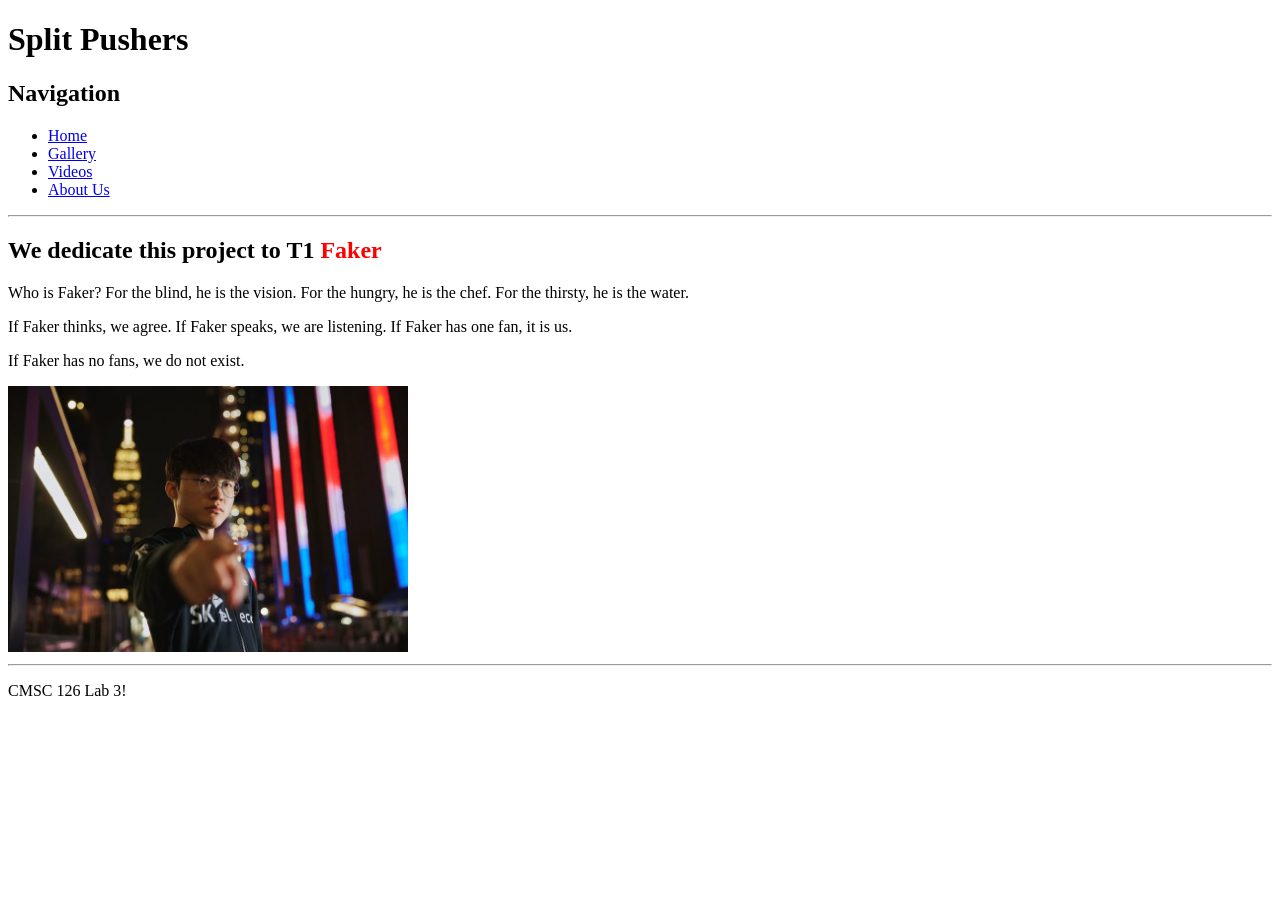
==== index.html @ 8f99b459 "fix: structure" ====
<!DOCTYPE html>
<html lang="en">
<head>
    <meta charset="UTF-8">
    <meta name="viewport" content="width=device-width, initial-scale=1.0">
    <title>Home | Split Pushers</title>
</head>
<body>
    <header>
        <h1>Split Pushers</h1>
        <nav aria-label="Primary navigation">
            <h2>Navigation</h2>
            <ul>
                <li><a href="index.html" aria-current="page">Home</a></li>
                <li><a href="GALLERY.html">Gallery</a></li>
                <li><a href="VIDEOLINK.html">Videos</a></li>
                <li><a href="ABOUT.HTML">About Us</a></li>
            </ul>
        </nav>
        <hr>
    </header>

    <main>
        <h2>We dedicate this project to T1 <strong><font color='red'>Faker</font></strong></h2>

        <p>Who is Faker? For the blind, he is the vision. For the hungry, he is the chef. For the thirsty, he is the water.</p>
        <p>If Faker thinks, we agree. If Faker speaks, we are listening. If Faker has one fan, it is us.</p>
        <p>If Faker has no fans, we do not exist.</p>

        <img src="public/faker.jpg" alt="Image of Faker" width="400">
        <hr>
    </main>

    <footer>
        <p>CMSC 126 Lab 3!</p>
    </footer>
</body>
</html>
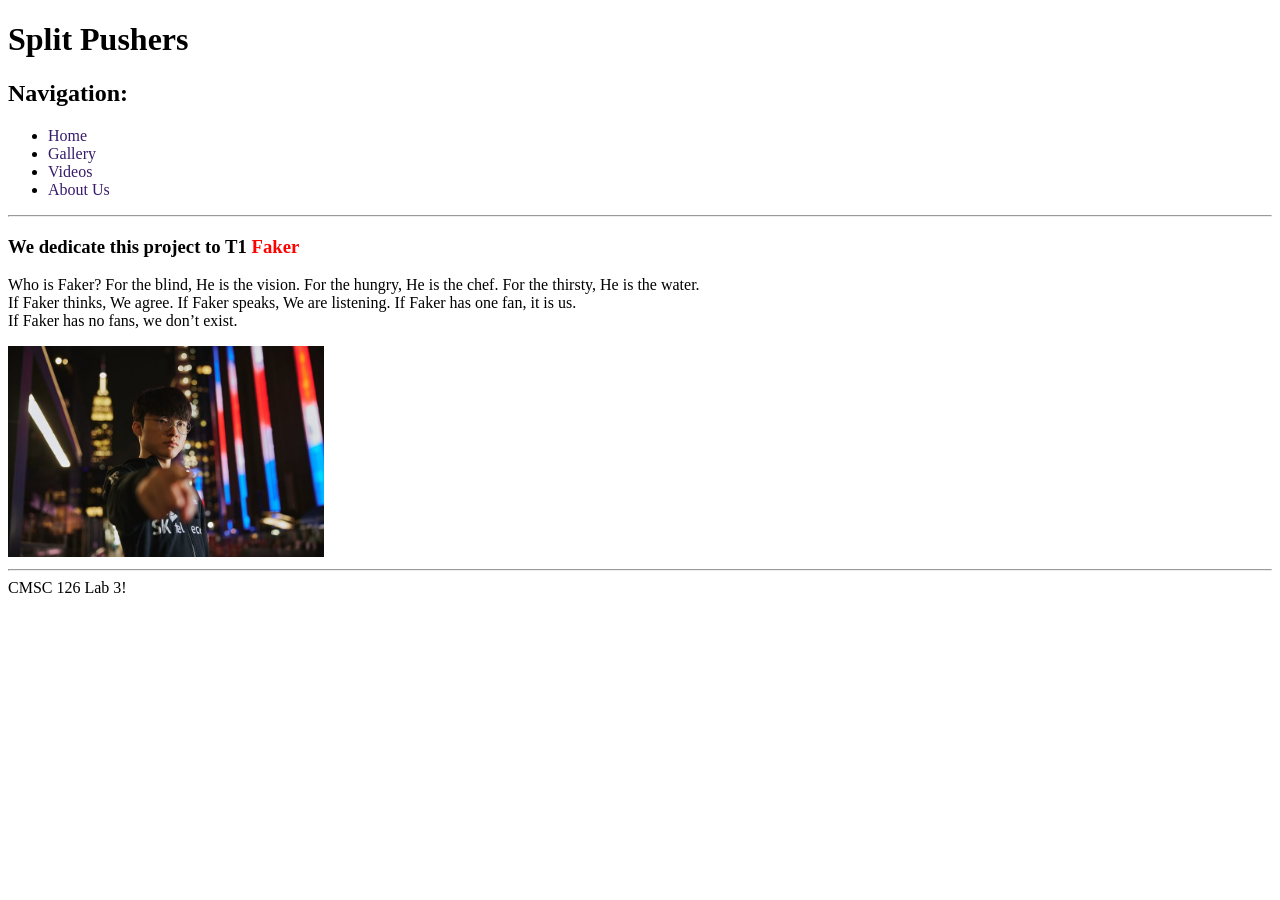
==== commit 5c92b6a1: "Added stylesheet" ====
--- a/index.html
+++ b/index.html
@@ -3,36 +3,36 @@
 <head>
     <meta charset="UTF-8">
     <meta name="viewport" content="width=device-width, initial-scale=1.0">
-    <title>Home | Split Pushers</title>
+    <title>Homepage - SplitPushers</title>
+    <link rel="stylesheet" href="style.css">
 </head>
 <body>
-    <header>
+
+    <header> 
         <h1>Split Pushers</h1>
-        <nav aria-label="Primary navigation">
-            <h2>Navigation</h2>
-            <ul>
-                <li><a href="index.html" aria-current="page">Home</a></li>
-                <li><a href="GALLERY.html">Gallery</a></li>
-                <li><a href="VIDEOLINK.html">Videos</a></li>
-                <li><a href="ABOUT.HTML">About Us</a></li>
+        <nav>
+            <h2>Navigation:</h2>
+            <ul>   
+                <li><a href="#">Home</a></li>
+                <li><a href="/GALLERY.html">Gallery</a></li>
+                <li><a href="/VIDEOLINK.html">Videos</a></li>
+                <li><a href="/ABOUT.HTML">About Us</a></li>
             </ul>
         </nav>
         <hr>
     </header>
 
-    <main>
-        <h2>We dedicate this project to T1 <strong><font color='red'>Faker</font></strong></h2>
+    <h3>We dedicate this project to T1 <b><font color = 'red'> Faker </font></b></h3>
+    
+    <p>Who is Faker? For the blind, He is the vision. For the hungry, He is the chef. For the thirsty, He is the water.<br>
+        If Faker thinks, We agree. If Faker speaks, We are listening. If Faker has one fan, it is us. <br>
+        If Faker has no fans, we don’t exist.
+    </p>
+    <img src = "public/faker.jpg", width="25%", height="50%">
+    <hr>
 
-        <p>Who is Faker? For the blind, he is the vision. For the hungry, he is the chef. For the thirsty, he is the water.</p>
-        <p>If Faker thinks, we agree. If Faker speaks, we are listening. If Faker has one fan, it is us.</p>
-        <p>If Faker has no fans, we do not exist.</p>
 
-        <img src="public/faker.jpg" alt="Image of Faker" width="400">
-        <hr>
-    </main>
 
-    <footer>
-        <p>CMSC 126 Lab 3!</p>
-    </footer>
+    <footer>CMSC 126 Lab 3!</footer>
 </body>
-</html>
+</html>
--- a/style.css
+++ b/style.css
@@ -0,0 +1,9 @@
+a{
+    color: #381b6b;
+    text-decoration: none;
+    font-size: medium;
+}
+a:hover{
+    color: #df9d9d;
+    font-size: larger;
+}
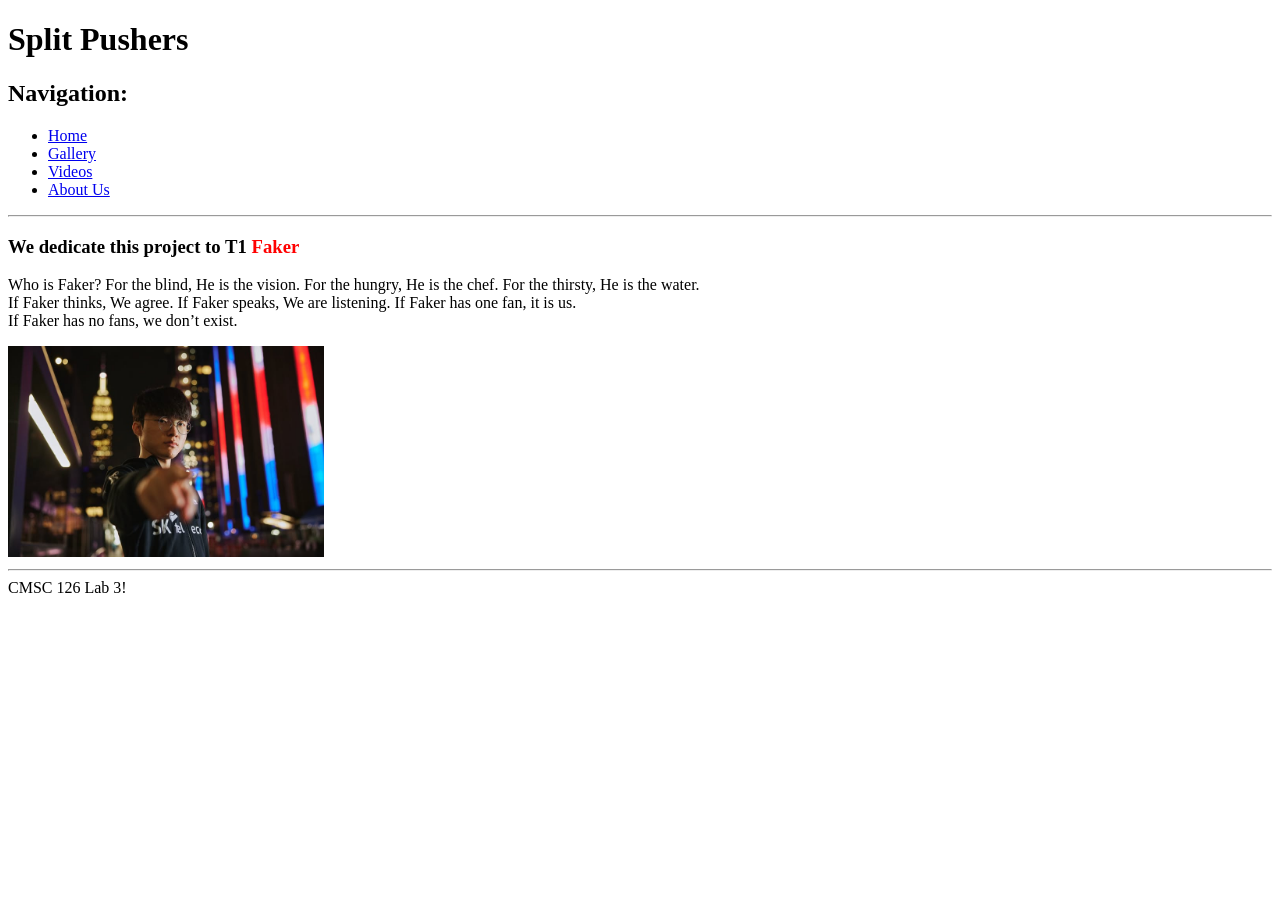
==== commit a906a962: "Added to Videopage, added video to public folder, and deleted style.css" ====
--- a/index.html
+++ b/index.html
@@ -4,7 +4,6 @@
     <meta charset="UTF-8">
     <meta name="viewport" content="width=device-width, initial-scale=1.0">
     <title>Homepage - SplitPushers</title>
-    <link rel="stylesheet" href="style.css">
 </head>
 <body>
 
@@ -14,9 +13,9 @@
             <h2>Navigation:</h2>
             <ul>   
                 <li><a href="#">Home</a></li>
-                <li><a href="/GALLERY.html">Gallery</a></li>
-                <li><a href="/VIDEOLINK.html">Videos</a></li>
-                <li><a href="/ABOUT.HTML">About Us</a></li>
+                <li><a href="GALLERY.html">Gallery</a></li>
+                <li><a href="VIDEOLINK.html">Videos</a></li>
+                <li><a href="ABOUT.HTML">About Us</a></li>
             </ul>
         </nav>
         <hr>
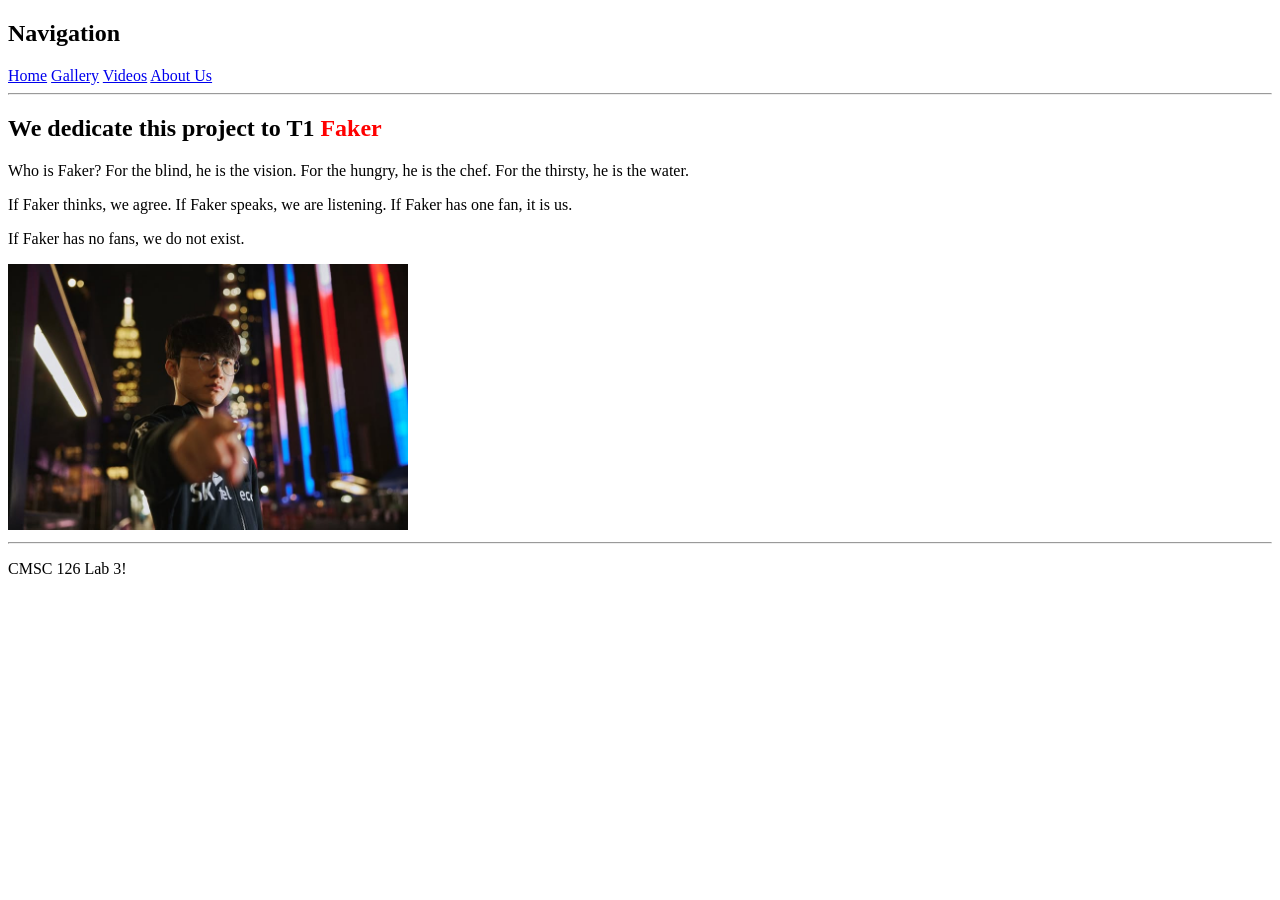
==== commit 773e44a8: "chore: fixed nav bar" ====
--- a/index.html
+++ b/index.html
@@ -3,35 +3,36 @@
 <head>
     <meta charset="UTF-8">
     <meta name="viewport" content="width=device-width, initial-scale=1.0">
-    <title>Homepage - SplitPushers</title>
+    <title>Home | Split Pushers</title>
+
 </head>
 <body>
 
-    <header> 
-        <h1>Split Pushers</h1>
-        <nav>
-            <h2>Navigation:</h2>
-            <ul>   
-                <li><a href="#">Home</a></li>
-                <li><a href="GALLERY.html">Gallery</a></li>
-                <li><a href="VIDEOLINK.html">Videos</a></li>
-                <li><a href="ABOUT.HTML">About Us</a></li>
-            </ul>
+    <header>
+
+        <nav aria-label="Primary navigation">
+            <h2>Navigation</h2>
+                <a href="index.html" aria-current="page">Home</a>
+                <a href="GALLERY.html">Gallery</a>
+                <a href="VIDEOLINK.html">Videos</a>
+                <a href="ABOUT.HTML">About Us</a>
         </nav>
         <hr>
     </header>
 
-    <h3>We dedicate this project to T1 <b><font color = 'red'> Faker </font></b></h3>
-    
-    <p>Who is Faker? For the blind, He is the vision. For the hungry, He is the chef. For the thirsty, He is the water.<br>
-        If Faker thinks, We agree. If Faker speaks, We are listening. If Faker has one fan, it is us. <br>
-        If Faker has no fans, we don’t exist.
-    </p>
-    <img src = "public/faker.jpg", width="25%", height="50%">
-    <hr>
+    <main>
+        <h2>We dedicate this project to T1 <strong><font color='red'>Faker</font></strong></h2>
 
+        <p>Who is Faker? For the blind, he is the vision. For the hungry, he is the chef. For the thirsty, he is the water.</p>
+        <p>If Faker thinks, we agree. If Faker speaks, we are listening. If Faker has one fan, it is us.</p>
+        <p>If Faker has no fans, we do not exist.</p>
 
+        <img src="public/faker.jpg" alt="Image of Faker" width="400">
+        <hr>
+    </main>
 
-    <footer>CMSC 126 Lab 3!</footer>
+    <footer>
+        <p>CMSC 126 Lab 3!</p>
+    </footer>
 </body>
-</html>+</html>
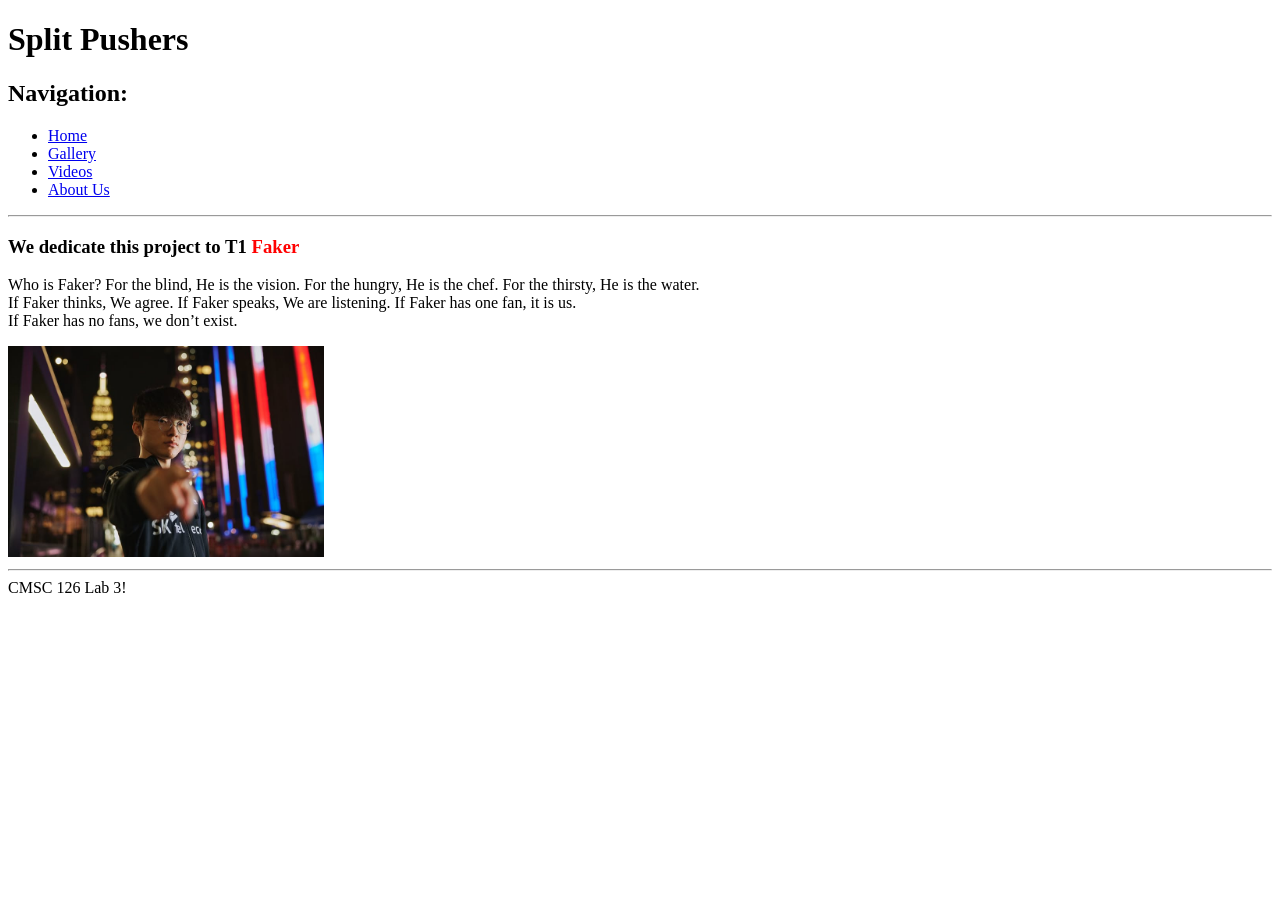
==== commit feae212e: "Merge pull request #3 from dejely/member3-branch Changes to Index and VideoPage" ====
--- a/index.html
+++ b/index.html
@@ -3,36 +3,35 @@
 <head>
     <meta charset="UTF-8">
     <meta name="viewport" content="width=device-width, initial-scale=1.0">
-    <title>Home | Split Pushers</title>
-
+    <title>Homepage - SplitPushers</title>
 </head>
 <body>
 
-    <header>
-
-        <nav aria-label="Primary navigation">
-            <h2>Navigation</h2>
-                <a href="index.html" aria-current="page">Home</a>
-                <a href="GALLERY.html">Gallery</a>
-                <a href="VIDEOLINK.html">Videos</a>
-                <a href="ABOUT.HTML">About Us</a>
+    <header> 
+        <h1>Split Pushers</h1>
+        <nav>
+            <h2>Navigation:</h2>
+            <ul>   
+                <li><a href="#">Home</a></li>
+                <li><a href="GALLERY.html">Gallery</a></li>
+                <li><a href="VIDEOLINK.html">Videos</a></li>
+                <li><a href="ABOUT.HTML">About Us</a></li>
+            </ul>
         </nav>
         <hr>
     </header>
 
-    <main>
-        <h2>We dedicate this project to T1 <strong><font color='red'>Faker</font></strong></h2>
+    <h3>We dedicate this project to T1 <b><font color = 'red'> Faker </font></b></h3>
+    
+    <p>Who is Faker? For the blind, He is the vision. For the hungry, He is the chef. For the thirsty, He is the water.<br>
+        If Faker thinks, We agree. If Faker speaks, We are listening. If Faker has one fan, it is us. <br>
+        If Faker has no fans, we don’t exist.
+    </p>
+    <img src = "public/faker.jpg", width="25%", height="50%">
+    <hr>
 
-        <p>Who is Faker? For the blind, he is the vision. For the hungry, he is the chef. For the thirsty, he is the water.</p>
-        <p>If Faker thinks, we agree. If Faker speaks, we are listening. If Faker has one fan, it is us.</p>
-        <p>If Faker has no fans, we do not exist.</p>
 
-        <img src="public/faker.jpg" alt="Image of Faker" width="400">
-        <hr>
-    </main>
 
-    <footer>
-        <p>CMSC 126 Lab 3!</p>
-    </footer>
+    <footer>CMSC 126 Lab 3!</footer>
 </body>
-</html>
+</html>
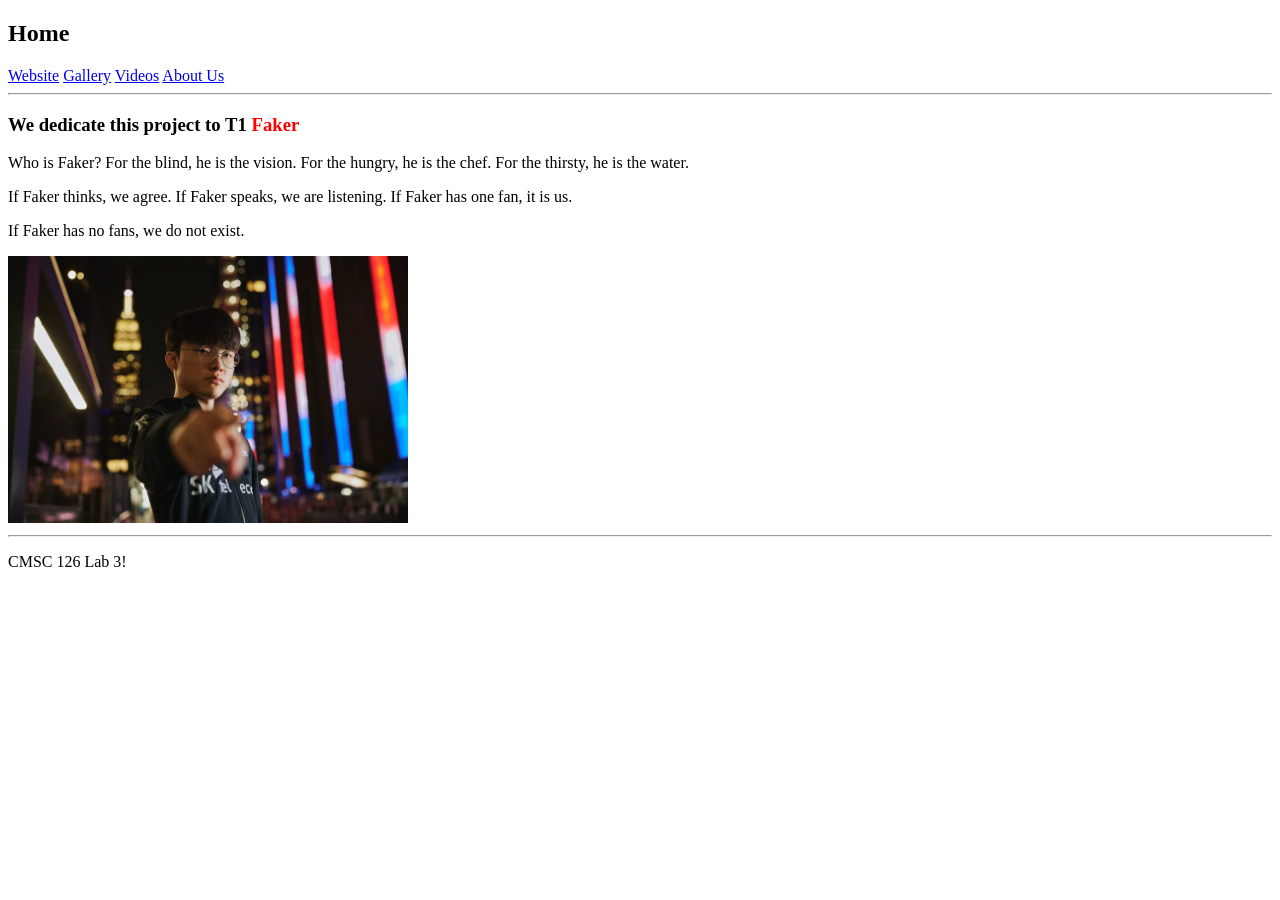
==== commit 880dbd9d: "chore: clean up sub pages" ====
--- a/index.html
+++ b/index.html
@@ -3,35 +3,32 @@
 <head>
     <meta charset="UTF-8">
     <meta name="viewport" content="width=device-width, initial-scale=1.0">
-    <title>Homepage - SplitPushers</title>
+    <title>Home | Split Pushers</title>
 </head>
 <body>
-
-    <header> 
-        <h1>Split Pushers</h1>
-        <nav>
-            <h2>Navigation:</h2>
-            <ul>   
-                <li><a href="#">Home</a></li>
-                <li><a href="GALLERY.html">Gallery</a></li>
-                <li><a href="VIDEOLINK.html">Videos</a></li>
-                <li><a href="ABOUT.HTML">About Us</a></li>
-            </ul>
+    <header>
+        <nav aria-label="Primary navigation">
+            <h2>Home</h2>
+                <a href="index.html" aria-current="page">Website</a>
+                <a href="GALLERY.html">Gallery</a>
+                <a href="VIDEOLINK.html">Videos</a>
+                <a href="ABOUT.HTML">About Us</a>
         </nav>
         <hr>
     </header>
+    <main>
+        <h3>We dedicate this project to T1 <strong><font color='red'>Faker</font></strong></h3>
 
-    <h3>We dedicate this project to T1 <b><font color = 'red'> Faker </font></b></h3>
-    
-    <p>Who is Faker? For the blind, He is the vision. For the hungry, He is the chef. For the thirsty, He is the water.<br>
-        If Faker thinks, We agree. If Faker speaks, We are listening. If Faker has one fan, it is us. <br>
-        If Faker has no fans, we don’t exist.
-    </p>
-    <img src = "public/faker.jpg", width="25%", height="50%">
-    <hr>
+        <p>Who is Faker? For the blind, he is the vision. For the hungry, he is the chef. For the thirsty, he is the water.</p>
+        <p>If Faker thinks, we agree. If Faker speaks, we are listening. If Faker has one fan, it is us.</p>
+        <p>If Faker has no fans, we do not exist.</p>
 
+        <img src="public/faker.jpg" alt="Image of Faker" width="400">
+        <hr>
+    </main>
 
-
-    <footer>CMSC 126 Lab 3!</footer>
+    <footer>
+        <p>CMSC 126 Lab 3!</p>
+    </footer>
 </body>
-</html>+</html>
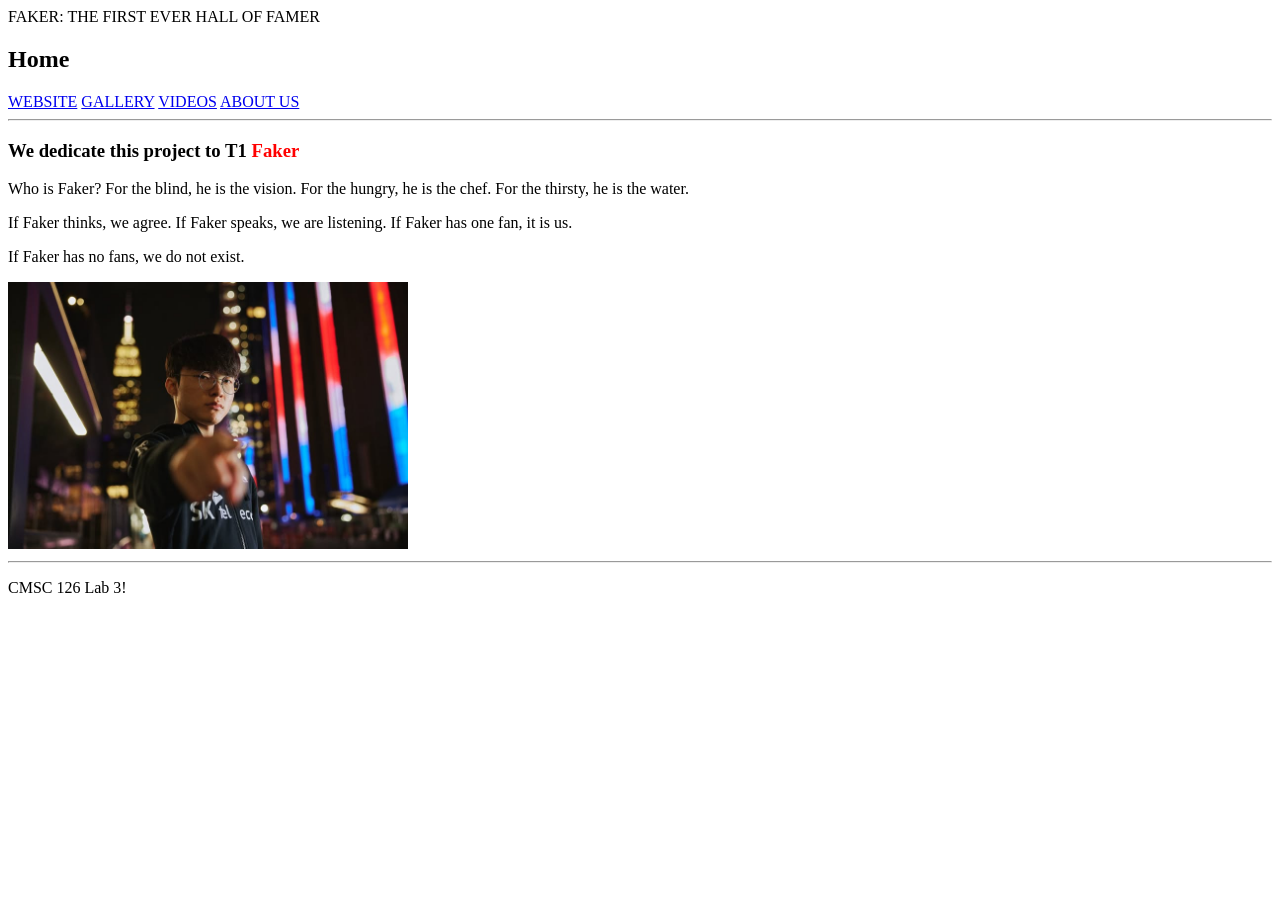
==== commit d0cd1ff6: "tag rearrangement and added header" ====
--- a/index.html
+++ b/index.html
@@ -7,15 +7,16 @@
 </head>
 <body>
     <header>
-        <nav aria-label="Primary navigation">
-            <h2>Home</h2>
-                <a href="index.html" aria-current="page">Website</a>
-                <a href="GALLERY.html">Gallery</a>
-                <a href="VIDEOLINK.html">Videos</a>
-                <a href="ABOUT.HTML">About Us</a>
-        </nav>
-        <hr>
-    </header>
+        FAKER: THE FIRST EVER HALL OF FAMER
+    </header>    
+    <nav aria-label="Primary navigation">
+        <h2>Home</h2>
+            <a href="index.html" aria-current="page">WEBSITE</a>
+            <a href="GALLERY.html">GALLERY</a>
+            <a href="VIDEOLINK.html">VIDEOS</a>
+            <a href="ABOUT.HTML">ABOUT US</a>
+    </nav>
+    <hr>
     <main>
         <h3>We dedicate this project to T1 <strong><font color='red'>Faker</font></strong></h3>
 
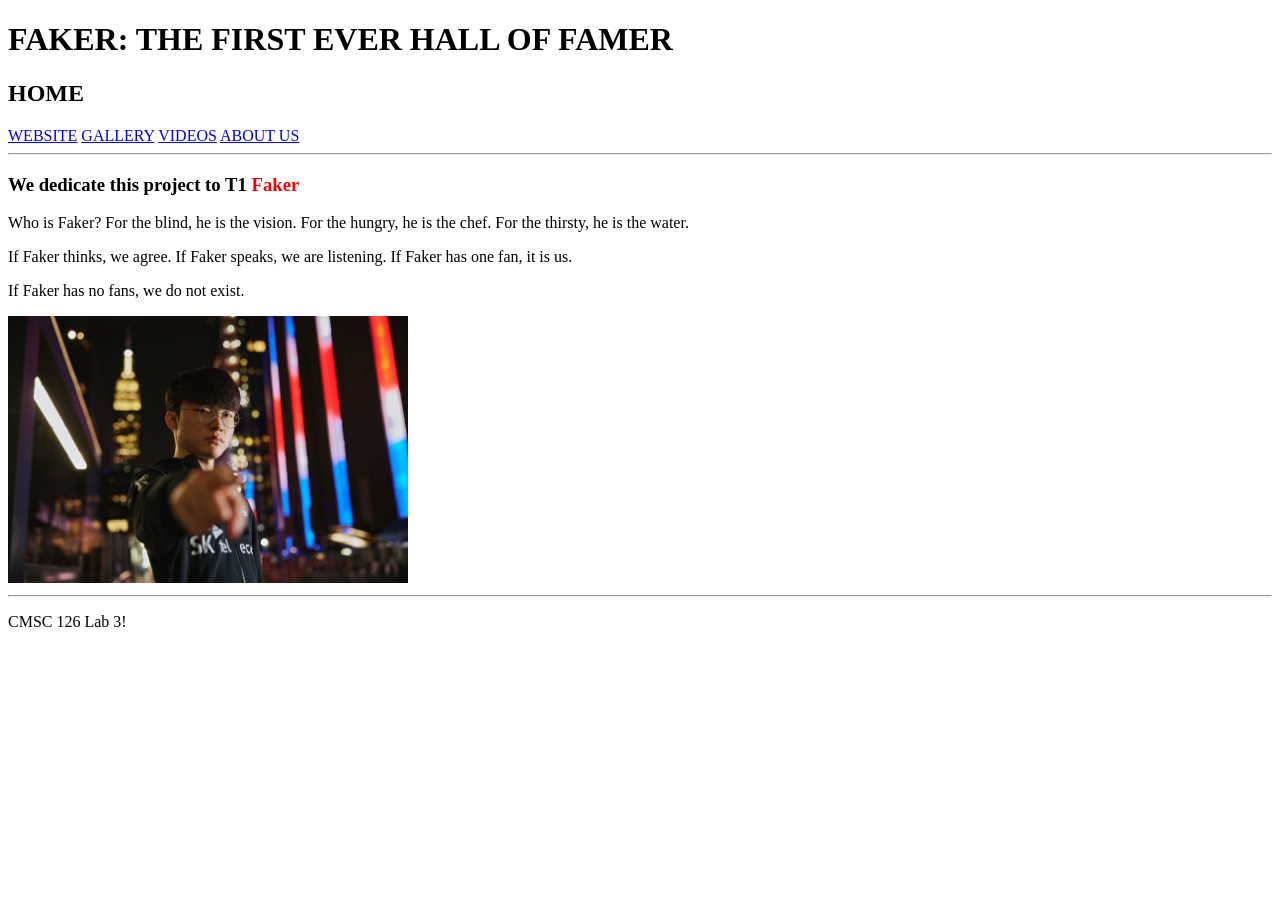
==== commit a809d696: "Initialized Gallery" ====
--- a/index.html
+++ b/index.html
@@ -7,10 +7,10 @@
 </head>
 <body>
     <header>
-        FAKER: THE FIRST EVER HALL OF FAMER
+        <h1>FAKER: THE FIRST EVER HALL OF FAMER</h1>
     </header>    
     <nav aria-label="Primary navigation">
-        <h2>Home</h2>
+        <h2>HOME</h2>
             <a href="index.html" aria-current="page">WEBSITE</a>
             <a href="GALLERY.html">GALLERY</a>
             <a href="VIDEOLINK.html">VIDEOS</a>
